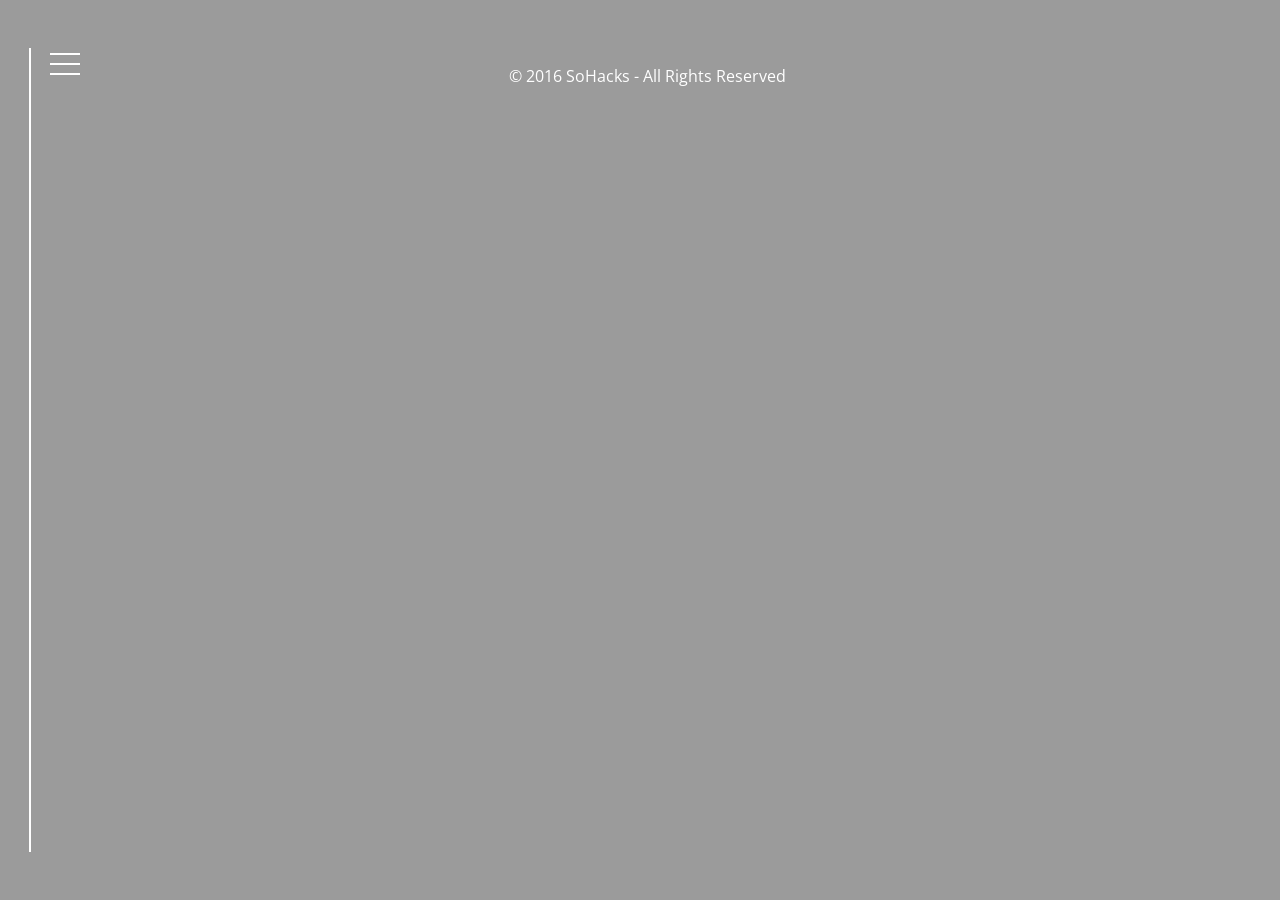
==== about.html @ 7b00b4b4 "Update to 3.2" ====
<!DOCTYPE html>
<!--
	SoHacks Landing Page 3.1
	Under construction: will return soon
	updated August 10, 2016
	by Julia Singer and Trevor Snodgrass
-->

<!--[if IE 7]>    <html class="no-js ie7 oldie" lang="en-US"> <![endif]-->
<!--[if IE 8]>    <html class="no-js ie8 oldie" lang="en-US"> <![endif]-->
<!--[if gt IE 8]><!--> <html class="no-js" lang="en-US">  <!--<![endif]-->
<head>

	<!-- META DATA -->
	<meta charset="utf-8">
	<meta http-equiv="X-UA-Compatible" content="IE=edge">
	<meta http-equiv="content-type" content="text/html;charset=UTF-8">
	<meta name="viewport" content="width=device-width, initial-scale=1, maximum-scale=1">


	<!-- Title -->
	<title>About SoHacks</title>

	<!-- CSS Global Compulsory -->
	<link rel="stylesheet" href="css/bootstrap.min.css">
	<link rel="stylesheet" href="css/style.css" >

	<!-- CSS Implementing Plugins -->
	<link rel="stylesheet" type="text/css" href="css/font-awesome.min.css" />
	<link rel="stylesheet" type="text/css" href="css/ionicons.min.css" />
	<link rel="stylesheet" type="text/css" href="css/animate.min.css" />
	<link rel="stylesheet" type="text/css" href="css/flexslider.css" />
	<link rel="stylesheet" type="text/css" href="css/owl.carousel.css" />
	<link rel="stylesheet" type="text/css" href="css/owl.theme.css" />
	<link rel="stylesheet" type="text/css" href="css/vegas.min.css" />
	<link rel="stylesheet" type="text/css" href="css/menu.css" />
	<link rel="stylesheet" type="text/css" href="css/sidebar.css" />

	<!-- Fonts -->	
	<link href='http://fonts.googleapis.com/css?family=Open+Sans:300italic,700italic,400,300,700&amp;subset=latin,latin-ext' rel='stylesheet' type='text/css'>
	<link href='http://fonts.googleapis.com/css?family=Raleway:400,300,700,900' rel='stylesheet' type='text/css'>


	<!-- JS -->
	<script type="text/javascript" src="js/modernizr.js"></script>
	<script type="text/javascript" src="js/snap.svg-min.js"></script>

	<!-- HTML5 shim and Respond.js IE8 support of HTML5 elements and media queries -->
<!--[if lt IE 9]>
<script src="http://html5shim.googlecode.com/svn/trunk/html5.js"></script>
<script src="http://webnextbd.net/demo/js/respond.min.js"></script>
<![endif]-->

<!--[if lt IE 11]>
<link rel="stylesheet" type="text/css" href="http://webnextbd.net/demo/css/ie.css">
<![endif]-->

</head>
<body class="image-background">

	<!-- Preloader -->
	<div id="preloader">
		<div id="loading-animation">&nbsp;</div>
	</div>
	<!-- /Preloader -->

	<!-- Overlay -->
	<div id="section-home" class="home-section-wrap center">
		<div class="section-overlay"></div>
	</div>
	<!-- /Overlay -->

	<!-- container -->
	<div class="containers">
		<!-- menu -->
		<nav id="menu" class="menu">
			<button class="menu__handle"><span>Menu</span></button>
			<div class="menu__inner">
				<ul>
					<li><a href="index.html"><i class="fa fa-fw fa-home"></i><span>Home</span></a></li>
					<li><a href="about.html"><i class="fa fa-fw fa-info"></i><span>About</span></a></li>
					<li><a href="team.html"><i class="fa fa-fw fa-users"></i><span>Team</span></a></li>
					<!-- <li><a href="gallery.html"><i class="fa fa-fw fa-camera"></i><span>Gallery</span></a></li> -->
					<!-- <li><a href="sponsors.html"><i class="fa fa-fw fa-gift"></i><span>Sponsors</span></a></li> -->
				</ul>
			</div>
			<div class="morph-shape" data-morph-open="M300-10c0,0,295,164,295,410c0,232-295,410-295,410" data-morph-close="M300-10C300-10,5,154,5,400c0,232,295,410,295,410">
				<svg width="100%" height="100%" viewBox="0 0 600 800" preserveAspectRatio="none">
					<path fill="none" d="M300-10c0,0,0,164,0,410c0,232,0,410,0,410"/>
				</svg>
			</div>
		</nav><!-- /menu -->


		<!-- main -->
		<div class="main">
			<!-- header -->
			<header class="header-site">
				<!--<div class="logo-site animated bounceInDown" data-animation-delay="700">
				<img class="img-responsive" src="images/logo.png" data-at2x="logo.png" alt="Logo" />
			</div>-->
		</header>
		<!-- /header -->

		<!-- section -->                 
		<section class="section fullscreen site-main">
			<div class="container-section">
				<div class="container-table">
					<div class="content-table">
						<!-- bt-carousel -->
						<div class="bt-carousel">

							<!-- about section -->
							<div class="item-slide show">
								<!-- container -->
								<div class="container">
									<div class="row">
										<div class="col-md-10 col-md-offset-1">

											<!-- header section -->
											<div class="header-section animated bounceInDown" data-animation-delay="700">
												<!-- title section -->
												<h2 class="title-section">About Us</h2><!-- /title section -->
												<div class="line-separate line-white line-center"><span></span></div>
											</div>
											<!-- /header section -->

											<!-- content slide -->
											<div class="content-slide aboutus">
												<div class="row">
													<div class="col-xs-12 col-md-6 animated bounceInLeft" data-animation-delay="700">
														<h3>What is SoHacks</h3>
														<p>SoHacks is a 24 hour coding marathon engineered to help you learn how to code. Make your app, website, or machine a reality with the help of experienced mentors, structured classes, and like-minded peers. You can read more <a href="http://news4sanantonio.com/news/tech/gallery-trinity-hackathon">here!</a></p>


														<!-- Progress bar -->
														<h3>Click here to see past submissions!</h3>
														<a href="http://sohacks3.devpost.com/submissions" class="btn btn-default btn-xl sr-button">Devpost</a>
														
													</div><!-- /col-xs-12 col-md-6 -->

													<!-- video section -->
													<div class="col-xs-12 col-md-6 video-section animated bounceInRight" data-animation-delay="700">
														<div class="big-video center">
															<h3>Closing Ceremonies</h3>
															<div class="video-content">
																<iframe width="560" height="315" src="https://www.youtube.com/embed/VJVRVFyTGPk" frameborder="0" allowfullscreen></iframe>
															</div>
														</div>
													</div><!-- /video section -->
												</div><!-- /row -->

											</div><!-- /content slide -->
										</div>
									</div><!-- /row -->
								</div><!-- /container -->
							</div>
							<!-- about section -->

							<!-- copyright -->
							<footer class="copy-right animated bounceInUp" data-animation-delay="700">
								<div class="copyright">
									© 2016 <a href="http://sohacks.com">SoHacks</a> - All Rights Reserved
								</div>
							</footer><!-- /copyright -->

						</div><!-- /bt-carousel -->
					</div>
				</div>
			</div>
		</section><!-- /section -->  
	</div><!-- /main -->
</div><!-- /container -->


<!-- JS -->
<script type="text/javascript" src="js/jquery-1.11.3.min.js"></script>
<script type="text/javascript" src="js/bootstrap.min.js"></script>
<script type="text/javascript" src="js/retina.min.js"></script>
<script type="text/javascript" src="js/jquery.backstretch.min.js"></script>
<script type="text/javascript" src="js/jquery.countdown.min.js"></script>
<script type="text/javascript" src="js/jquery.parallaxify.min.js"></script>
<script type="text/javascript" src="js/jquery.particleground.min.js"></script>
<script type="text/javascript" src="js/vegas.min.js"></script>
<script type="text/javascript" src="js/trianglify.min.js"></script>
<script type="text/javascript" src="js/jquery.mb.YTPlayer.js"></script>
<script type="text/javascript" src="js/jquery.nicescroll.min.js"></script>
<script type="text/javascript" src="js/jquery.flexslider-min.js"></script>
<script type="text/javascript" src="js/owl.carousel.min.js"></script>
<script type="text/javascript" src="js/jquery.appear.js"></script>
<script type="text/javascript" src="js/classie.js"></script>
<script type="text/javascript" src="js/sidebar.js"></script>
<script type="text/javascript" src="js/main.js"></script>

</body>
</html>
---- css/style.css ----
/*
	Metronic by TEMPLATE STOCK
	templatestock.co @templatestock
	Released for free under the Creative Commons Attribution 3.0 license (templated.co/license)
*/


/* ==================== CSS Structure ==================== 

	 * 1.0 RESET STYLES	
	 * 2.0 BOOTSTRAP FIX FOR WINPHONR 8 AND IE10 
	 * 3.0 BASIC STYLES
	 * 4.0 TYPOGRAOHY
	 * 5.0 PRELOADER
	 * 6.0 VIDEO BACKGROUND
	 * 7.0 PARALLAX BACKGROUND 
	 * 7.1 TRIANGLIFY BACKGROUND 
	 *
	 * 8.0 HEADER
	 * 9.0 HOME SECTION - SLIDER
	 * 9.1 - ABOUT SECTION - SLIDER
	 * 9.2 - SERVICES SECTION - SLIDER 
	 * 9.3 - CONTACT SECTION - SLIDER 
	 * 9.4 - TEAM SECTION - SLIDER
	 * 
	 * 10.0 CLOCK COUNTDOWN
	 * 11.0 FLEXSLIDERS + TEXTSLIDERS
	 * 12.0 FORMS
	 * 13.0 FOOTER
	 * 14.0 SOCIALS ICONS 
	 * 15.0 BUTTONS
	 * 16.0 OVERLAY STYLES
	 * 17.0 BACKGROUND COLOR STYLES
	 * 18.0 SHORTCODES STYLES
	 * 19.0 MS IE STYLES
	 * 20. 0MOBILE STYLES 
	 * 21.0 RESPONSIVE STYLES
  
========================================================== */



/* ==================== 1.0 RESET STYLES ==================== */

html, body, div, span, applet, object, iframe, h1, h2, h3, h4, h5, h6, p, blockquote, pre, a, abbr, acronym, address, big, cite, code, del, dfn, em, img, ins, kbd, q, s, samp, small, strike, strong, sub, sup, tt, var, b, u, i, center, dl, dt, dd, ol, ul, li, fieldset, form, label, legend, table, caption, tbody, tfoot, thead, tr, th, td, article, aside, canvas, details, embed, figure, figcaption, footer, header, hgroup, menu, nav, output, ruby, section, summary, time, mark, audio, video {
	margin: 0;
	padding: 0;
	border: 0;
	font-size: 100%;
	font: inherit;
	vertical-align: baseline;
}

/* ==================== 2.0 BOOTSTRAP FIX FOR WINPHONR 8 AND IE10  ==================== */

@-webkit-viewport   { width: device-width; }
@-moz-viewport      { width: device-width; }
@-ms-viewport       { width: device-width; }
@-o-viewport        { width: device-width; }
@viewport           { width: device-width; }

/* ==================== 3.0 BASIC STYLES ==================== */


body {
	color: #fff;
	background: #ffffff;
	line-height: 1;
	font-size: 16px;
	font-family: 'Open Sans', sans-serif;
	font-style: normal;
	font-weight: normal;
	line-height: 28px;
	-webkit-font-smoothing: antialiased;
	-webkit-text-size-adjust: 100%;
	overflow-x: hidden;
	white-space: normal;
	position: relative;
}

article, aside, details, figcaption, figure, footer, header, hgroup, menu, nav, section {
	display: block;
}

input,
select,
textarea { 
	font-size: 16px;
	font-weight: 300;
	font-style: normal;
	font-family: 'Raleway', sans-serif;
}

/* ==================== 4.0 TYPOGRAOHY ==================== */


h1, h2, h3, h4, h5, h6 {
	font-weight: 400;
	margin-bottom: 10px;
	line-height: 1.2em;
}

h1 {
	font-family: 'Raleway', sans-serif;
	font-size: 62px;
	position: relative;
	margin-bottom: 0px;
}

h2 {
	font-family: 'Raleway', sans-serif;
	font-size: 48px;
	position: relative;
}

h3 {
	font-family: 'Raleway', sans-serif;
	font-size: 30px;
}

h4 {
	font-family: 'Raleway', sans-serif;
	font-size: 25px;
}

h5 {
	font-family: 'Raleway', sans-serif;
	font-size: 20px;
}

h6 {
	font-family: 'Raleway', sans-serif;
	font-size: 18px;
}

p {
	margin-bottom: 20px;
}

p.lead {
	font-family: 'Raleway', sans-serif;
	font-size: 21px;
	padding: 0;
	font-weight: 400;
}

, a > * {
	cursor: pointer;
	text-decoration: none;
	-webkit-transition: all .3s ease-in-out;
	-moz-transition: all .3s ease-in-out;
	-ms-transition: all .3s ease-in-out;
	-o-transition: all .3s ease-in-out;
	transition: all .3s ease-in-out;
}

a:hover, a > *:hover, a:focus {
	text-decoration: none;
	outline: 0;
}
ul {
	list-style:none;
}
em {
	font-style: italic;
}

strong {
	font-weight: 700;
}

.center {
	margin-left: auto;
	margin-right: auto;
	display: block;
}

.color-white {
	color: #fff;
}

/* ==================== 5.0 PRELOADER ==================== */


#preloader {
    position: fixed;
    top: 0;
    left: 0;
    right: 0;
    bottom: 0;
    background-color: #ffffff;
    z-index: 10001;
}

#loading-animation {
    width: 120px;
    height: 128px;
    position: absolute;
    left: 50%;
    top: 50%;
    background-image:url(../images/loading-animation.GIF); 
    background-repeat: no-repeat;
    background-position: center;
    margin: -60px 0 0 -64px;
}

/* ==================== 6.0 VIDEO BACKGROUND ==================== */

.youtube-background {
	background-color: #000;
}

#video_background {
	position: fixed;
	bottom: 0;
	right: 0;
	min-width: 100%;
	min-height: 100%;
	width: auto;
	height: auto;
	z-index: -1000;
	overflow: hidden;
	-webkit-backface-visibility: hidden;
	-webkit-transform: translateZ(0);
}

/* ==================== 7.0 PARALLAX BACKGROUND ==================== */

.parallax-wallpaper {
	left: -25%;
	top: -25%;
	overflow: hidden;
	margin: 0;
	padding: 0;
	z-index: -999999;
	position: fixed;
	width: 150%;
	height: 150%;
	background-image:url(../images/bg/parallax-bg.jpg);
	-webkit-background-size: cover;
	background-size: cover;
}

/* ==================== 7.1 TRIANGLIFY BACKGROUND ==================== */

#gradient {
	left: -25%;
	top: -25%;
	overflow: hidden;
	margin: 0;
	padding: 0;
	z-index: -999999;
	position: fixed;
	width: 150%;
	height: 150%;
	-webkit-background-size: cover;
	background-size: cover;
}

/* ==================== 8.0 HEADER ==================== */

.logo-site {
	margin: auto;
	width: 100%;
	vertical-align: middle;
	position: relative;
	overflow: hidden;
}

.logo-site img {
	display: block;
	margin: 0 auto;
}

.title-section {
	text-align: center;
	letter-spacing: 0;
	margin-top:20px;
	margin-bottom: 20px;
	-webkit-backface-visibility: hidden;
	   -moz-backface-visibility: hidden;
        -ms-backface-visibility: hidden;
    color: #fff;
    font-weight: 300;
	position: relative;
}

.header-section {
	padding-bottom: 0px;
}

/* ==================== 9.0 HOME SECTION - SLIDER ==================== */
.main-site {
	position: relative;
	height: auto;
	width: auto;
	overflow: hidden;
	display: block;
	padding: 150px 80px;
	margin: 0;
	z-index: 10;
}

.main-site .container-section {
	z-index: 10;
	position: relative;
	display: table;
	width: 100%;
	height: 100%;
	height: 100px;
}

.main-site .container-table {
	display: table-cell;
	vertical-align: middle;
}

.main-site .container {
	width: auto;
}

.main-site h1 {
	margin-top: 30px;
}

.main-site h1,
.main-site h2,
.main-site h3,
.main-site h4,
.main-site h5,
.main-site h6 {
	font-weight: 400;
	margin-bottom: 30px;
}

.main-site h1 {
	font-size: 52px;
}

.main-site h2 {
	font-size: 42px;
}

.main-site h3 {
	font-size: 30px;
}

.content-slide {
	color: #fff;
}
.item-slide {
	margin-top:20px;
	margin-bottom:50px;
	display: none;
}

.item-slide.active {
	display: block;
}

/* ==================== 9.1 ABOUT SECTION - SLIDER ==================== */

.aboutus{
  padding-top: 20px;
  padding-bottom: 20px;
}

.aboutus p{
 text-align:left;
 letter-spacing: 0.5px;
 line-height: 25px;
 padding-top: 35px;
}
.pregress-bar{
  width: 100%;
  float: left;
  margin-top: 25px;
}
.category-name {
  float: left;
  color: #fff;
  font-size: 15px;
  text-transform: uppercase;
  letter-spacing: 2px;
  font-family: 'Open Sans', sans-serif;
  font-weight: 400;
}

.progress-status {
  float: right;
  color: #fff;
  font-size: 1em;
}
.skill-bar {
  display: block;
  width: 100%;
  height: 5px;
  background: #fff;
  clear: both;
  margin: 20px 0;
}

.skill-level {
  display: table;
  height: 5px;
}
.planning, .programming, .developing, .supporting, .marketing {
  background: #666;
}
.about-heading h1{
  color: #e1e1e1 !important
}
.planning {
  width: 90%;
  -webkit-animation: planning 3s linear;
  animation: planning 3s linear;
}
.programming {
  width: 80%;
  -webkit-animation: programming 3s linear;
  animation: programming 3s linear;
}

.developing {
  width: 70%;
  -webkit-animation: developing 3s linear;
  animation: developing 3s linear;
}
.supporting {
  width: 85%;
  -webkit-animation: supporting 3s linear;
  animation: supporting 3s linear;
}
.marketing {
  width: 70%;
  -webkit-animation: marketing 3s linear;
  animation: marketing 3s linear;
}

@-webkit-keyframes planning {
  from { width: 0%; }
  to { width: 90%; }
}

@keyframes planning {
  from { width: 0%; }
  to { width: 90%; }
}

@-webkit-keyframes programming {
  from { width: 0%; }
  to { width: 80%; }
}

@keyframes programming {
  from { width: 0%; }
  to { width: 80%; }
}


@-webkit-keyframes developing {
  from { width: 0%; }
  to { width: 70%; }
}

@keyframes developing {
  from { width: 0%; }
  to { width: 70%; }
}

@-webkit-keyframes supporting {
  from { width: 0%; }
  to { width: 85%; }
}

@keyframes supporting {
  from { width: 0%; }
  to { width: 85%; }
}

@-webkit-keyframes marketing {
  from { width: 0%; }
  to { width: 70%; }
}

@keyframes marketing {
  from { width: 0%; }
  to { width: 70%; }
}

.video-section {
	position:relative;
}
.big-video {
	 padding:50px;
}

.video-content iframe {
border: 0 !important;
}
iframe {
	 width:450px;
	 height:400px;
	  -webkitallowfullscreen : width:450px; height:400px;
	  -mozallowfullscreen : width:450px; height:400px;
	  -allowfullscreen : width:450px; height:400px;
}

/* ==================== 9.2 SERVICES SECTION - SLIDER ==================== */

.item-service {
	text-align: left;
	margin-bottom: 30px;
}

.service-icon {
    font-size: 40px;
    color: #fff;
	float: left;
	width: 60px;
	text-align: center;
}

.service-icon:hover,
.service-icon:focus {
	color:#000;
	background:#fff;
	transition:all 1s;
	transform:rotate(360deg);
	-webkit-border-radius: 5px;
	-moz-border-radius: 5px;
	border-radius: 5px;
	border: 2px solid #000;
	
}
.service-text {
	margin-left: 70px;
}

.item-service h3 {
	font-size: 21px;
	margin-bottom: 10px;
}
.item-service h3:hover,
.item-service h3:focus {
	color:#999;
}


/* ==================== 9.3 CONTACT SECTION - SLIDER ==================== */


.maps-section {
	position:relative;
}
.big-maps {
	 padding:50px;
}
.big-maps ul {
	padding-left:50px;
	padding-bottom:20px;
}
.big-maps li {
	text-align:left;

}
.big-maps li span {
	color:#CCC;
}
.maps-content {
border: 0 !important;
}

.video-section {
	position:relative;
}

#map1 {
	 width: 450px;
	 height: 400px;
	  -webkit: width:450px; height:400px;
	  -moz: width:450px; height:400px;
}

/* ==================== 9.4 TEAM SECTION - SLIDER ==================== */

.panel {
	background: rgba(84, 82, 82, 0.56);
	text-align:center; 
	border:2px solid #fff;
}

.panel img {
	 margin: 20px auto;
}

.panel img:hover, img:focus {
	color:rgba(255, 255, 255, 0.43);	
}

.panel a i {
	margin-left:5px;
	margin-bottom:10px;
	font-size:20px;
}

/* ==================== 10.0 CLOCK COUNTDOWN ==================== */


#clock-countdown {
	color: #fff;
	overflow: hidden;
}

.counter-container {
	display: table;
	margin: 0 auto;
}

#clock-countdown .counter-box {
	display: block;
	width: 160px;
	text-align: center;
	overflow: hidden;
	padding: 10px 25px;
	float: left;
	margin: 25px 0;
	position: relative;
}

#clock-countdown .number {
	font-size: 80px;
	text-align: center;
	font-family: 'Monteserrat', sans-serif;
	font-weight: 700;
	line-height: 1;
	margin-bottom: 10px;
}

#clock-countdown span {
	display: block;
	font-size: 21px;
	text-align: center;
	font-family: 'Open Sans', sans-serif;
	font-weight: 400;
	padding-top: 10px;
	position: relative;
	overflow: hidden;
}

#clock-countdown span:before {
	position: absolute;
	content: '';
	display: block;
	width: 30px;
	height: 1px;
	background: #fff;
	margin-left: auto;
	margin-right: auto;
	left: 0;
	right: 0;
	top: 0px;
}
/* ==================== 11.0 FLEXSLIDERS + TEXTSLIDERS ==================== */

.flexslider.textslider {
	margin-top:20px;
	margin-bottom: 20px;
	background: transparent;
	border: 0px solid #fff;
	position: relative;
	-webkit-border-radius: 0px;
	-moz-border-radius: 0px;
	-o-border-radius: 0px;
	border-radius: 0px;
	-webkit-box-shadow: 0 0px 0px rgba(0,0,0,.2);
	-moz-box-shadow: 0 0px 0px rgba(0,0,0,.2);
	-o-box-shadow: 0 0px 0px rgba(0,0,0,.2);
	box-shadow: 0 0px 0px rgba(0,0,0,.2);
	zoom: 1;
}

.textslider h1,
.textslider h2,
.textslider h3 {
	text-transform: uppercase;
}

.textslider h1 {
	font-size: 82px;
}

.textslider h2 {
	font-size: 58px;
}

.textslider h3 {
	font-size: 40px;
}

/* ==================== 12.0 FORMS ==================== */

input, textarea, select {
	background: rgba(255, 255, 255, 0.9);
	outline: none;
	-webkit-appearance: none;
	color: #333;
	padding: 11px 25px;
	margin: 0px;
	font-style: italic;
	font-weight: 400;
	line-height: 1.42857143;
	-webkit-box-shadow: none;
	-moz-box-shadow: none;
	box-shadow: none;
	height: auto;
	margin-bottom: 20px;
	-webkit-box-sizing: border-box;
       -moz-box-sizing: border-box;
            box-sizing: border-box;
	-webkit-transition: background-color .3s ease, border .3s ease, color .3s ease;
	   -moz-transition: background-color .3s ease, border .3s ease, color .3s ease;
	    -ms-transition: background-color .3s ease, border .3s ease, color .3s ease;
	     -o-transition: background-color .3s ease, border .3s ease, color .3s ease;
	        transition: background-color .3s ease, border .3s ease, color .3s ease;
	-webkit-border-radius: 5px;
	-moz-border-radius: 5px;
	border-radius: 5px;
	border: 2px solid #fff;
}

textarea {
	width: 100%;
	padding: 10px 20px;
	resize: both;
	margin-top: 0px;
	font-style: italic;
	height: 150px;
}
	
input:hover, textarea:hover, select:hover {
	color: #333;
}
	
input:focus, textarea:focus, select:focus {
	color: #333;
}

input[type="submit"], button {
	width: auto;
	font-style: normal;
	background: #fff;
	color: #333;
	cursor: pointer;
	border: 1px solid #fff;
	padding: 12px 20px;
}

input[type="submit"]:hover, button:hover {
	color: #333;
}

select, option {
	cursor: pointer;
}

input::-webkit-input-placeholder, textarea::-webkit-input-placeholder { color: #333; }

input:-moz-placeholder, textarea:-moz-placeholder { color: #333; }

input.placeholder, textarea.placeholder { color: #333; }

input[placeholder] { text-overflow: ellipsis; }

::-moz-placeholder { text-overflow: ellipsis; } /* firefox 19+ */

input:-moz-placeholder { text-overflow: ellipsis; }

.form {
	position: relative;
	overflow: hidden;
}

.container-form {
	padding-top: 40px;
	position: relative;
	overflow: hidden;
	padding-bottom: 30px;
}

.note-form {
	color: #333;
	font-style: italic;
	margin: 24px 0;
}

.message-success {
	padding-top: 10px;
	color: #fff;	
	font-size: 14px;
	font-weight: 300;
	display: none;
}

.message-error {
	padding-top: 10px;
	color: #fff;	
	font-size: 14px;
	font-weight: 300;
	display: none;
}

.message-success,
.message-error
 {
	max-width: 500px;
	margin: 0 auto;
}

.contact-form input[type="text"], .contact-form input[type="email"] {
	width: 100%;
}

.contact-form input, .contact-form textarea, .contact-form select {
	background: transparent;
	outline: none;
	-webkit-appearance: none;
	color: #fff;
	border: 2px solid #fff;
	padding: 9px 20px;
	margin: 0px;
	font-style: italic;
	-webkit-box-shadow: none;
	-moz-box-shadow: none;
	box-shadow: none;
	height: auto;
	margin-bottom: 20px;
	-webkit-box-sizing: border-box;
	-moz-box-sizing: border-box;
	box-sizing: border-box;
	-webkit-transition: background-color .3s ease, border .3s ease, color .3s ease;
	-moz-transition: background-color .3s ease, border .3s ease, color .3s ease;
	-ms-transition: background-color .3s ease, border .3s ease, color .3s ease;
	-o-transition: background-color .3s ease, border .3s ease, color .3s ease;
	transition: background-color .3s ease, border .3s ease, color .3s ease;
	position: relative; 
	-webkit-border-radius: 5px;
	-moz-border-radius: 5px;
	border-radius: 5px;
}

.contact-form textarea {
	margin-bottom: 18px;
}

.contact-form .input-error {
	border-color: #ed5555;
}

.contact-form .response-message {
	margin: 20px 0 30px 0;
	font-size: 18px;
	font-weight: 300;
	color: #fff;
}

/* WebKit browsers */
.contact-form input::-webkit-input-placeholder,
.contact-form textarea::-webkit-input-placeholder { 
    color: #fff;
}
.contact-form :-moz-placeholder { /* Mozilla Firefox 4 to 18 */
    color: #fff;
    opacity:  1;
}
.contact-form ::-moz-placeholder { /* Mozilla Firefox 19+ */
    color: #fff; 
    opacity:  1;
}
.contact-form :-ms-input-placeholder { /* Internet Explorer 10+ */
   color: #fff;
}


.subscription-form {
	display: table;
	margin: 0 auto;
}

.subscription-form input {
	float: left;
	display: inline-block;
	border: none;
}

.subscription-form input[type="email"] {
	min-width: 270px;
}

.subscription-form button {
	margin: 0 5px;
	float: left;
}
.top-margin {
	margin-top: 0 !important;
}
.bottom-margin {
	margin-bottom: 0 !important;
}

/* ==================== 13.0 FOOTER ==================== */

.copy-right {
	background: transparent;
	bottom: 0;
	right: 0;
	left: 0;
	margin: 0 auto;
	z-index: 10000;
	width: 100%;
	-webkit-backface-visibility: hidden;
	-webkit-transform: translateZ(0);
	-webkit-transition: position .5s ease;
	-moz-transition: position .5s ease;
	-ms-transition: position .5s ease;
	-o-transition: position .5s ease;
	transition: position .5s ease;
}

.copyright {
	line-height: 80px;
	padding-left: 15px;
}

/* ==================== 14.0 SOCIALS ICONS ==================== */
.socials-icons {
	position: relative;
	display: block;
	margin: 0;
	width: auto;
	height: auto;
	top: auto;
	bottom: auto;
	right: auto;
	z-index: 10;
}

.socials-icons ul  {
	margin: 0 auto;
	text-align: center;
	display: table;
	vertical-align: middle;
	overflow: hidden;
}
	
.socials-icons li {
	margin: 0;
	display: block;
	float: left;
}

.socials-icons li a {
	display: block;
	width: 80px;
	height: 80px;
	line-height: 80px;
}

.socials-icons li a i {
	color: #fff;
	line-height: 70px;
	font-size: 21px;
}

.socials-icons li a:hover i {
	color: #999;
}

/* ==================== 15.0 BUTTONS ==================== */

.btn:focus,
.btn:active:focus,
.btn.active:focus,
.default-button:focus,
.sm-button:focus,
.border-button:focus,
.border-sm-button:focus  {
	outline: none;
	outline-offset: 0px;
	text-decoration: none;
}

.default-button {
	display: inline-block !important;
	background: #fff;
	-webkit-border-radius: 27px;
	-moz-border-radius: 27px;
	border-radius: 27px;
	padding: 9px 50px;
	color: #333;
	line-height: 22px;
	font-size: 16px;
	outline: none;
	outline-offset: 0px;
	font-weight: 400;
	margin-top: 5px;
	margin-bottom: 5px;
	-webkit-transition: all .3s ease-in-out;
	-moz-transition: all .3s ease-in-out;
	-ms-transition: all .3s ease-in-out;
	-o-transition: all .3s ease-in-out;
	transition: all .3s ease-in-out;
}

.default-button:hover,
.default-button:focus {
	color: #333;
	opacity: 0.8;
}

.default-button i,
.default-button:hover i,
.default-button:focus i {
	color: #333;
}

.border-button {
	display: inline-block !important;
	background: transparent;
	-webkit-border-radius: 5px;
	-moz-border-radius: 5px;
	border-radius: 5px;
	padding: 9px 50px;
	color: #fff;
	line-height: 22px;
	font-size: 16px;
	outline: none;
	outline-offset: 0px;
	font-weight: 400;
	margin-top: 5px;
	margin-bottom: 5px;
	border: 2px solid #fff;
	-webkit-transition: all .3s ease-in-out;
	-moz-transition: all .3s ease-in-out;
	-ms-transition: all .3s ease-in-out;
	-o-transition: all .3s ease-in-out;
	transition: all .3s ease-in-out;
}

.border-button:hover,
.border-button:focus {
	background: #fff;
	color: #333;
	opacity: 0.8;
}

.border-button i,
.border-button:hover i,
.border-button:focus i {
	color: #333;
}

/* Transparent */
.bt-transparent {
	background: transparent;
	color: #fff;
}

.bt-transparent:hover,
.bt-transparent:focus {
	color: #fff;
	opacity: 0.8;
}

.bt-transparent i,
.bt-transparent:hover i,
.bt-transparent:focus i {
	color: #fff;
}

/* ==================== 16.0 OVERLAY STYLES ==================== */



.section-overlay {
	position: fixed;
	width: 100%;
	height: 100%;
	top: 0;
	bottom: 0;
	left: 0;
	right: 0;
	-webkit-transition: all .3s ease-in-out;
	-moz-transition: all .3s ease-in-out;
	-ms-transition: all .3s ease-in-out;
	-o-transition: all .3s ease-in-out;
	transition: all .3s ease-in-out;
}


.section-overlay {
	background: rgba(0, 0, 0, .4) !important;
}


/* ==================== 17.0 BACKGROUND COLOR STYLES ==================== */

.white-background {
	background: #fff;
}
.dark-background {
	background: #333;
}
.grey-background {
	background: #666;
}
.blue-background {
	background: #0b4ac8;
}
.blue-dark-background {
	background: #052a75;
}
.brown-background {
	background: #9C8061;
}
.red-background {
	background: #FC331C;
}
.orange-background {
	background: #EA8825;
}
.green-background {
	background: #00AB66;
}
.violet-background {
	background: #8C489F;
}
.yellow-background {
	background: #E5C41A;
}

/* ==================== 18.0 SHORTCODES STYLES ==================== */


.line-separate {
	display: block;
	margin-bottom: 30px;
	width: 120px;
	height: 18px;
	position: relative;
}

.line-separate span {
	display: block;
	position: relative;
	width: 18px;
	height: 18px;
	margin: 0 auto;
	border-radius: 50%;
}

.line-separate:before {
	content: '';
	display: block;
	position: relative;
	top: 8px;
	width: 50px;
	height: 2px;
	margin: 0 !important;
	float: left;
}

.line-separate:after {
	content: '';
	display: block;
	position: relative;
	top: -10px;
	width: 50px;
	height: 2px;
	margin: 0 !important;
	float: right;
}

.line-white:before,
.line-white:after {
	background: #fff;
}

.line-white span {
	box-shadow: inset 0px 0px 0px 2px #fff;
}

.line-center,
.line-center:before,
.line-center:after {
	margin-left: auto;
	margin-right: auto;
}

.line-center span:before,
.line-center span:after {
	width: 90px;
}

/* ==================== 19.0 MS IE STYLES ==================== */

.ie-10 .logo-site,
.ie-11 .logo-site {
	padding-top: 10px;
	display: block;
}

@media(min-width:769px){
	.ie-10 .header-site,
	.ie-11 .header-site {
		display: block !important;
	}

	.ie-10 .default-button,
	.ie-11 .default-button,
	.ie-10 .border-button,
	.ie-11 .border-button, {
		display: inline-block !important;
	}
}

/* ==================== 20.0 MOBILE STYLES ==================== */


body.mobile {
	-webkit-text-size-adjust:none;
}

body.mobile .animated {
	display: block;
	visibility: visible;
}

.windowsphone .logo-site,
.windowsphone .logo-site img {
	display: block !important;
	visibility: visible !important;
	margin: 0 auto !important;
}

/* ==================== 21.0 RESPONSIVE STYLES ==================== */


@media(min-width:1300px){
	.main-site .container {
		width: 1170px;
	}
}

@media(max-width:991px){

	.main-site .page-container {
		display: block;
		vertical-align: middle;
	}

	.main-site.fullscreen {
		display: block;
		height: auto;
		padding: 200px 80px;
	}
	
	h1 {
		font-size: 50px;
	}

	h2 {
		font-size: 44px;
	}

	h3 {
		font-size: 22px;
	}
	.big-video {
		 padding:30px;
	}
	.big-maps {
		 padding:100px;
	}
	.big-maps ul {
		 padding-left:120px;
	}
	#clock-countdown .counter-box {
		width: 170px;
		padding: 15px 15px;
	}
	.socials-icons {
		position: relative;
		display: block;
		margin: 0;
		width: auto;
		height: auto;
		top: auto;
		bottom: auto;
		right: auto;
		z-index: 10;
	}

	.socials-icons ul  {
		margin: 0 auto;
		text-align: center;
		display: table;
		vertical-align: middle;
		overflow: hidden;
	}
		
	.socials-icons li {
		margin: 0;
		display: block;
		float: left;
	}

	.socials-icons li a {
		display: block;
		width: 80px;
		height: 80px;
		line-height: 80px;
		border-right: 0px solid transparent;
		border-bottom: 1px solid transparent;
	}

	.socials-icons li a i {
		color: #fff;
		line-height: 80px;
		font-size: 21px;
	}
	.text-primary{
		margin-left:300px;
	}

}

@media(max-width:768px){
	
	
	.section {
		text-align: center !important;
	}
	
	.header-section,
	.tour-header {
		padding-bottom: 40px;
	}
	
	.fullscreen .section-container {
		display: block;
	}
	
	.main-site .section-container {
		display: block;
		height: auto;
	}

	.main-site .container-table {
		display: block;
	}
		
	.subscription-form input,
	.subscription-form button {
		float: none;
	}
	
	.subscription-form button {
		margin-top: 20px;
	}
	
	.line-separate,
	.line-separate span:before,
	.line-separate span:after {
		margin: 0 auto;
	}
	
	.line-separate span:before,
	.line-separate span:after {
		width: 90px !important;
	}
	
	.counter-container {
		max-width: 100%;
		width: auto;
		margin: 0 auto;
		border-left: 0;
		border-right: 0;
		padding: 0px;
	}
	
	#clock-countdown .counter-box {
		width: 100%;
		float: none;
		border: none;
	}
		
	.socials-icons {
		position: relative;
		display: block;
		margin: 0;
		width: auto;
		height: auto;
		top: auto;
		bottom: auto;
		right: auto;
		z-index: 10;
	}

	.socials-icons ul  {
		margin: 0 auto;
		text-align: center;
		display: table;
		vertical-align: middle;
		overflow: hidden;
	}
		
	.socials-icons li {
		margin: 0;
		display: block;
		float: left;
	}

	.socials-icons li a {
		display: block;
		width: 80px;
		height: 80px;
		line-height: 80px;
		border-right: 0px solid transparent;
		border-bottom: 1px solid transparent;
	}

	.socials-icons li a i {
		color: #fff;
		line-height: 80px;
		font-size: 21px;
	}
	
	.textslider h1 {
		font-size: 62px;
	}

	.textslider h2 {
		font-size: 48px;
	}

	.textslider h3 {
		font-size: 30px;
	}
	
	.item-service {
		text-align: center;
	}
	
	.service-icon {
		float: none;
		width: 100%;
		text-align: center;
	}
	
	.service-text {
		margin-left: 0;
	}
	.big-maps ul {
		 padding-left:100px;
	}
	.big-video {
		 padding:20px;
	}
	.big-maps {
		 padding:100px;
	}
	iframe {
		 width:350px;
		 height:300px;
	}
	#map1 {
		 width:350px;
		 height:300px;
	}
	.text-primary{
		margin-left:250px;
	}

}

@media (max-width:640px){
	
	.subscription-form input[type="email"] {
		min-width: 200px;
	}
	
	.subscription-form button {
		min-width: 150px;
	}
	
	.copyright {
		line-height: 50px;
	}
	.big-maps ul {
		 padding-left:20px;
	}
	iframe {
		 width:250px;
		 height:200px;
	}
	#map1 {
		 width:250px;
		 height:200px;
	}
	.big-video {
		 padding:10px;
	}
	.big-maps {
		 padding:50px;
	}
	.main-site.fullscreen {
		padding-left: 15px;
		padding-right: 15px;
	}
	
	.socials-icons ul  {
		margin: 0 auto;
		text-align: center;
		display: table;
		vertical-align: middle;
		overflow: hidden;
	}
		
	.socials-icons li {
		margin: 0px 10px;
		display: inline-block;
		float: none;
	}
	.text-primary{
		margin-left:20px;
	}

}
---- css/vegas.min.css ----
.vegas-overlay,.vegas-slide,.vegas-slide-inner,.vegas-timer,.vegas-wrapper{position:absolute;top:0;left:0;bottom:0;right:0;overflow:hidden;border:none;padding:0;margin:0}.vegas-overlay{opacity:.5;background:url(overlays/02.png) center center}.vegas-timer{top:auto;bottom:0;height:2px}.vegas-timer-progress{width:0;height:100%;background:#fff;-webkit-transition:width ease-out;transition:width ease-out}.vegas-timer-running .vegas-timer-progress{width:100%}.vegas-slide,.vegas-slide-inner{margin:0;padding:0;background:center center no-repeat;-webkit-transform:translateZ(0);transform:translateZ(0)}body .vegas-container{overflow:hidden!important;position:relative}.vegas-video{min-width:100%;min-height:100%;width:auto;height:auto}body.vegas-container{overflow:auto;position:static;z-index:-2}body.vegas-container>.vegas-overlay,body.vegas-container>.vegas-slide,body.vegas-container>.vegas-timer{position:fixed;z-index:-1}:root body.vegas-container>.vegas-overlay,:root body.vegas-container>.vegas-slide,_::full-page-media,_:future{bottom:-76px}.vegas-transition-fade,.vegas-transition-fade2{opacity:0}.vegas-transition-fade-in,.vegas-transition-fade2-in{opacity:1}.vegas-transition-fade2-out{opacity:0}.vegas-transition-blur,.vegas-transition-blur2{opacity:0;-webkit-filter:blur(32px);filter:blur(32px)}.vegas-transition-blur-in,.vegas-transition-blur2-in{opacity:1;-webkit-filter:blur(0px);filter:blur(0px)}.vegas-transition-blur2-out{opacity:0}.vegas-transition-flash,.vegas-transition-flash2{opacity:0;-webkit-filter:brightness(25);filter:brightness(25)}.vegas-transition-flash-in,.vegas-transition-flash2-in{opacity:1;-webkit-filter:brightness(1);filter:brightness(1)}.vegas-transition-flash2-out{opacity:0;-webkit-filter:brightness(25);filter:brightness(25)}.vegas-transition-negative,.vegas-transition-negative2{opacity:0;-webkit-filter:invert(100%);filter:invert(100%)}.vegas-transition-negative-in,.vegas-transition-negative2-in{opacity:1;-webkit-filter:invert(0);filter:invert(0)}.vegas-transition-negative2-out{opacity:0;-webkit-filter:invert(100%);filter:invert(100%)}.vegas-transition-burn,.vegas-transition-burn2{opacity:0;-webkit-filter:contrast(1000%) saturate(1000%);filter:contrast(1000%) saturate(1000%)}.vegas-transition-burn-in,.vegas-transition-burn2-in{opacity:1;-webkit-filter:contrast(100%) saturate(100%);filter:contrast(100%) saturate(100%)}.vegas-transition-burn2-out{opacity:0;-webkit-filter:contrast(1000%) saturate(1000%);filter:contrast(1000%) saturate(1000%)}.vegas-transition-slideLeft,.vegas-transition-slideLeft2{-webkit-transform:translateX(100%);-ms-transform:translateX(100%);transform:translateX(100%)}.vegas-transition-slideLeft-in,.vegas-transition-slideLeft2-in{-webkit-transform:translateX(0%);-ms-transform:translateX(0%);transform:translateX(0%)}.vegas-transition-slideLeft2-out,.vegas-transition-slideRight,.vegas-transition-slideRight2{-webkit-transform:translateX(-100%);-ms-transform:translateX(-100%);transform:translateX(-100%)}.vegas-transition-slideRight-in,.vegas-transition-slideRight2-in{-webkit-transform:translateX(0%);-ms-transform:translateX(0%);transform:translateX(0%)}.vegas-transition-slideRight2-out{-webkit-transform:translateX(100%);-ms-transform:translateX(100%);transform:translateX(100%)}.vegas-transition-slideUp,.vegas-transition-slideUp2{-webkit-transform:translateY(100%);-ms-transform:translateY(100%);transform:translateY(100%)}.vegas-transition-slideUp-in,.vegas-transition-slideUp2-in{-webkit-transform:translateY(0%);-ms-transform:translateY(0%);transform:translateY(0%)}.vegas-transition-slideDown,.vegas-transition-slideDown2,.vegas-transition-slideUp2-out{-webkit-transform:translateY(-100%);-ms-transform:translateY(-100%);transform:translateY(-100%)}.vegas-transition-slideDown-in,.vegas-transition-slideDown2-in{-webkit-transform:translateY(0%);-ms-transform:translateY(0%);transform:translateY(0%)}.vegas-transition-slideDown2-out{-webkit-transform:translateY(100%);-ms-transform:translateY(100%);transform:translateY(100%)}.vegas-transition-zoomIn,.vegas-transition-zoomIn2{-webkit-transform:scale(0);-ms-transform:scale(0);transform:scale(0);opacity:0}.vegas-transition-zoomIn-in,.vegas-transition-zoomIn2-in{-webkit-transform:scale(1);-ms-transform:scale(1);transform:scale(1);opacity:1}.vegas-transition-zoomIn2-out,.vegas-transition-zoomOut,.vegas-transition-zoomOut2{-webkit-transform:scale(2);-ms-transform:scale(2);transform:scale(2);opacity:0}.vegas-transition-zoomOut-in,.vegas-transition-zoomOut2-in{-webkit-transform:scale(1);-ms-transform:scale(1);transform:scale(1);opacity:1}.vegas-transition-zoomOut2-out{-webkit-transform:scale(0);-ms-transform:scale(0);transform:scale(0);opacity:0}.vegas-transition-swirlLeft,.vegas-transition-swirlLeft2{-webkit-transform:scale(2) rotate(35deg);-ms-transform:scale(2) rotate(35deg);transform:scale(2) rotate(35deg);opacity:0}.vegas-transition-swirlLeft-in,.vegas-transition-swirlLeft2-in{-webkit-transform:scale(1) rotate(0deg);-ms-transform:scale(1) rotate(0deg);transform:scale(1) rotate(0deg);opacity:1}.vegas-transition-swirlLeft2-out,.vegas-transition-swirlRight,.vegas-transition-swirlRight2{-webkit-transform:scale(2) rotate(-35deg);-ms-transform:scale(2) rotate(-35deg);transform:scale(2) rotate(-35deg);opacity:0}.vegas-transition-swirlRight-in,.vegas-transition-swirlRight2-in{-webkit-transform:scale(1) rotate(0deg);-ms-transform:scale(1) rotate(0deg);transform:scale(1) rotate(0deg);opacity:1}.vegas-transition-swirlRight2-out{-webkit-transform:scale(2) rotate(35deg);-ms-transform:scale(2) rotate(35deg);transform:scale(2) rotate(35deg);opacity:0}.vegas-animation-kenburns{-webkit-animation:kenburns ease-out;animation:kenburns ease-out}@-webkit-keyframes kenburns{0%{-webkit-transform:scale(1.5);transform:scale(1.5)}100%{-webkit-transform:scale(1);transform:scale(1)}}@keyframes kenburns{0%{-webkit-transform:scale(1.5);transform:scale(1.5)}100%{-webkit-transform:scale(1);transform:scale(1)}}.vegas-animation-kenburnsUp{-webkit-animation:kenburnsUp ease-out;animation:kenburnsUp ease-out}@-webkit-keyframes kenburnsUp{0%{-webkit-transform:scale(1.5) translate(0,10%);transform:scale(1.5) translate(0,10%)}100%{-webkit-transform:scale(1) translate(0,0);transform:scale(1) translate(0,0)}}@keyframes kenburnsUp{0%{-webkit-transform:scale(1.5) translate(0,10%);transform:scale(1.5) translate(0,10%)}100%{-webkit-transform:scale(1) translate(0,0);transform:scale(1) translate(0,0)}}.vegas-animation-kenburnsDown{-webkit-animation:kenburnsDown ease-out;animation:kenburnsDown ease-out}@-webkit-keyframes kenburnsDown{0%{-webkit-transform:scale(1.5) translate(0,-10%);transform:scale(1.5) translate(0,-10%)}100%{-webkit-transform:scale(1) translate(0,0);transform:scale(1) translate(0,0)}}@keyframes kenburnsDown{0%{-webkit-transform:scale(1.5) translate(0,-10%);transform:scale(1.5) translate(0,-10%)}100%{-webkit-transform:scale(1) translate(0,0);transform:scale(1) translate(0,0)}}.vegas-animation-kenburnsLeft{-webkit-animation:kenburnsLeft ease-out;animation:kenburnsLeft ease-out}@-webkit-keyframes kenburnsLeft{0%{-webkit-transform:scale(1.5) translate(10%,0);transform:scale(1.5) translate(10%,0)}100%{-webkit-transform:scale(1) translate(0,0);transform:scale(1) translate(0,0)}}@keyframes kenburnsLeft{0%{-webkit-transform:scale(1.5) translate(10%,0);transform:scale(1.5) translate(10%,0)}100%{-webkit-transform:scale(1) translate(0,0);transform:scale(1) translate(0,0)}}.vegas-animation-kenburnsRight{-webkit-animation:kenburnsRight ease-out;animation:kenburnsRight ease-out}@-webkit-keyframes kenburnsRight{0%{-webkit-transform:scale(1.5) translate(-10%,0);transform:scale(1.5) translate(-10%,0)}100%{-webkit-transform:scale(1) translate(0,0);transform:scale(1) translate(0,0)}}@keyframes kenburnsRight{0%{-webkit-transform:scale(1.5) translate(-10%,0);transform:scale(1.5) translate(-10%,0)}100%{-webkit-transform:scale(1) translate(0,0);transform:scale(1) translate(0,0)}}.vegas-animation-kenburnsUpLeft{-webkit-animation:kenburnsUpLeft ease-out;animation:kenburnsUpLeft ease-out}@-webkit-keyframes kenburnsUpLeft{0%{-webkit-transform:scale(1.5) translate(10%,10%);transform:scale(1.5) translate(10%,10%)}100%{-webkit-transform:scale(1) translate(0,0);transform:scale(1) translate(0,0)}}@keyframes kenburnsUpLeft{0%{-webkit-transform:scale(1.5) translate(10%,10%);transform:scale(1.5) translate(10%,10%)}100%{-webkit-transform:scale(1) translate(0,0);transform:scale(1) translate(0,0)}}.vegas-animation-kenburnsUpRight{-webkit-animation:kenburnsUpRight ease-out;animation:kenburnsUpRight ease-out}@-webkit-keyframes kenburnsUpRight{0%{-webkit-transform:scale(1.5) translate(-10%,10%);transform:scale(1.5) translate(-10%,10%)}100%{-webkit-transform:scale(1) translate(0,0);transform:scale(1) translate(0,0)}}@keyframes kenburnsUpRight{0%{-webkit-transform:scale(1.5) translate(-10%,10%);transform:scale(1.5) translate(-10%,10%)}100%{-webkit-transform:scale(1) translate(0,0);transform:scale(1) translate(0,0)}}.vegas-animation-kenburnsDownLeft{-webkit-animation:kenburnsDownLeft ease-out;animation:kenburnsDownLeft ease-out}@-webkit-keyframes kenburnsDownLeft{0%{-webkit-transform:scale(1.5) translate(10%,-10%);transform:scale(1.5) translate(10%,-10%)}100%{-webkit-transform:scale(1) translate(0,0);transform:scale(1) translate(0,0)}}@keyframes kenburnsDownLeft{0%{-webkit-transform:scale(1.5) translate(10%,-10%);transform:scale(1.5) translate(10%,-10%)}100%{-webkit-transform:scale(1) translate(0,0);transform:scale(1) translate(0,0)}}.vegas-animation-kenburnsDownRight{-webkit-animation:kenburnsDownRight ease-out;animation:kenburnsDownRight ease-out}@-webkit-keyframes kenburnsDownRight{0%{-webkit-transform:scale(1.5) translate(-10%,-10%);transform:scale(1.5) translate(-10%,-10%)}100%{-webkit-transform:scale(1) translate(0,0);transform:scale(1) translate(0,0)}}@keyframes kenburnsDownRight{0%{-webkit-transform:scale(1.5) translate(-10%,-10%);transform:scale(1.5) translate(-10%,-10%)}100%{-webkit-transform:scale(1) translate(0,0);transform:scale(1) translate(0,0)}}
---- css/menu.css ----
*, *:after, *:before { -webkit-box-sizing: border-box; box-sizing: border-box; }
.clearfix:before, .clearfix:after { content: ''; display: table; }
.clearfix:after { clear: both; }

a {
	color: #fff;
	text-decoration: none;
}

a:hover,
a:focus {
	color: #ccc;
	outline: none;
}


.containers {
	text-align: center;
	padding: 2.25em 0.5em 0;
}

svg:not(:root) {
    overflow: hidden;
}
---- css/sidebar.css ----
.menu {
	position: fixed;
	width: 300px;
	top: 3em;
	bottom: 3em;
	left: 0;
	z-index: 100;
	overflow: hidden;
	-webkit-transform: translate3d(-150px, 0, 0);
	transform: translate3d(-150px, 0, 0);
	-webkit-transition: -webkit-transform 0.6s;
	transition: transform 0.6s;
}

.menu.menu--open {
	-webkit-transform: translate3d(0, 0, 0);
	transform: translate3d(0, 0, 0);
}

.main {
	-webkit-transition: opacity 0.6s;
	transition: opacity 0.6s;
}

.menu.menu--open + .main {
	opacity: 0.3;
	pointer-events: none;
}

.menu__inner {
	width: calc(100% + 25px);
	padding: 0 140px 2em 0;
	overflow-y: auto;
	height: 100%;
	position: relative;
	z-index: 100;
}
.menu__inner {
	
}
.menu ul {
	list-style: none;
	padding: 0;
	margin: 0;
}

.menu ul li {
	margin: 0 0 2em 0;
	-webkit-transform: translate3d(-150px, 0, 0);
	transform: translate3d(-150px, 0, 0);
	-webkit-transition: -webkit-transform 0.6s;
	transition: transform 0.6s;
}

.menu.menu--anim ul li {
	-webkit-transform: translate3d(0, 0, 0);
	transform: translate3d(0, 0, 0);
}

.menu ul li:first-child {
	-webkit-transition-delay: 0.3s;
	transition-delay: 0.3s;
}

.menu ul li:nth-child(2) {
	-webkit-transition-delay: 0.2s;
	transition-delay: 0.2s;
}

.menu ul li:nth-child(3) {
	-webkit-transition-delay: 0.1s;
	transition-delay: 0.1s;
}

.menu ul li a {
	display: block;
	outline: none;
	text-decoration:none;
}
.menu ul li a:hover {
	color:#999;
}

.menu ul li .fa {
	font-size: 2.5em;
	display: block;
	margin: 0 auto;
	color: #fff;
}

.menu ul li .fa:hover {
	color:#ccc;
}

.menu ul li span {
	font-weight: 400;
	font-size: 1em;
	font-family: "Helvetica Neue", Helvetica, Arial, sans-serif;
}

.menu__handle {
	background: rgba(47, 50, 56, 0);
	border: none;
	width: 30px;
	height: 24px;
	padding: 0;
	outline: none;
	position: absolute;
	top: 3px;
	right: 70px;
	z-index: 2000;
}

.menu__handle::before,
.menu__handle::after,
.menu__handle span {
	background: #fff;
}

.menu__handle::before,
.menu__handle::after {
	content: '';
	position: absolute;
	height: 2px;
	width: 100%;
	left: 0;
	top: 50%;
	-webkit-transform-origin: 50% 50%;
	transform-origin: 50% 50%;
	-webkit-transition: -webkit-transform 0.25s;
	transition: transform 0.25s;
}

.menu__handle span {
	position: absolute;
	width: 100%;
	height: 2px;
	left: 0;
	overflow: hidden;
	text-indent: 200%;
	-webkit-transition: opacity 0.25s;
	transition: opacity 0.25s;
}

.menu__handle::before {
	-webkit-transform: translate3d(0, -10px, 0);
	transform: translate3d(0, -10px, 0);
}

.menu__handle::after {
	-webkit-transform: translate3d(0, 10px, 0);
	transform: translate3d(0, 10px, 0);
}

.menu--open .menu__handle span {
	opacity: 0;
}

.menu--open .menu__handle::before {
	-webkit-transform: rotate3d(0, 0, 1, 45deg);
	transform: rotate3d(0, 0, 1, 45deg);
}

.menu--open .menu__handle::after {
	-webkit-transform: rotate3d(0, 0, 1, -45deg);
	transform: rotate3d(0, 0, 1, -45deg);
}

.morph-shape {
	position: absolute;
	width: 240px;
	height: 100%;
	top: 0;
	right: 0;
}

.morph-shape svg path {
	stroke: #fff;
	stroke-width: 5px;
}

@media screen and (max-width: 63em) {
	.main {
		padding: 0 2em;
		-webkit-transition: opacity 0.6s;
		transition: opacity 0.6s;
	}

	.menu {
		-webkit-transform: translate3d(-170px, 0, 0);
		transform: translate3d(-170px, 0, 0);
	}

	.menu.menu--open + .main {
		opacity: 0.05;
	}
}
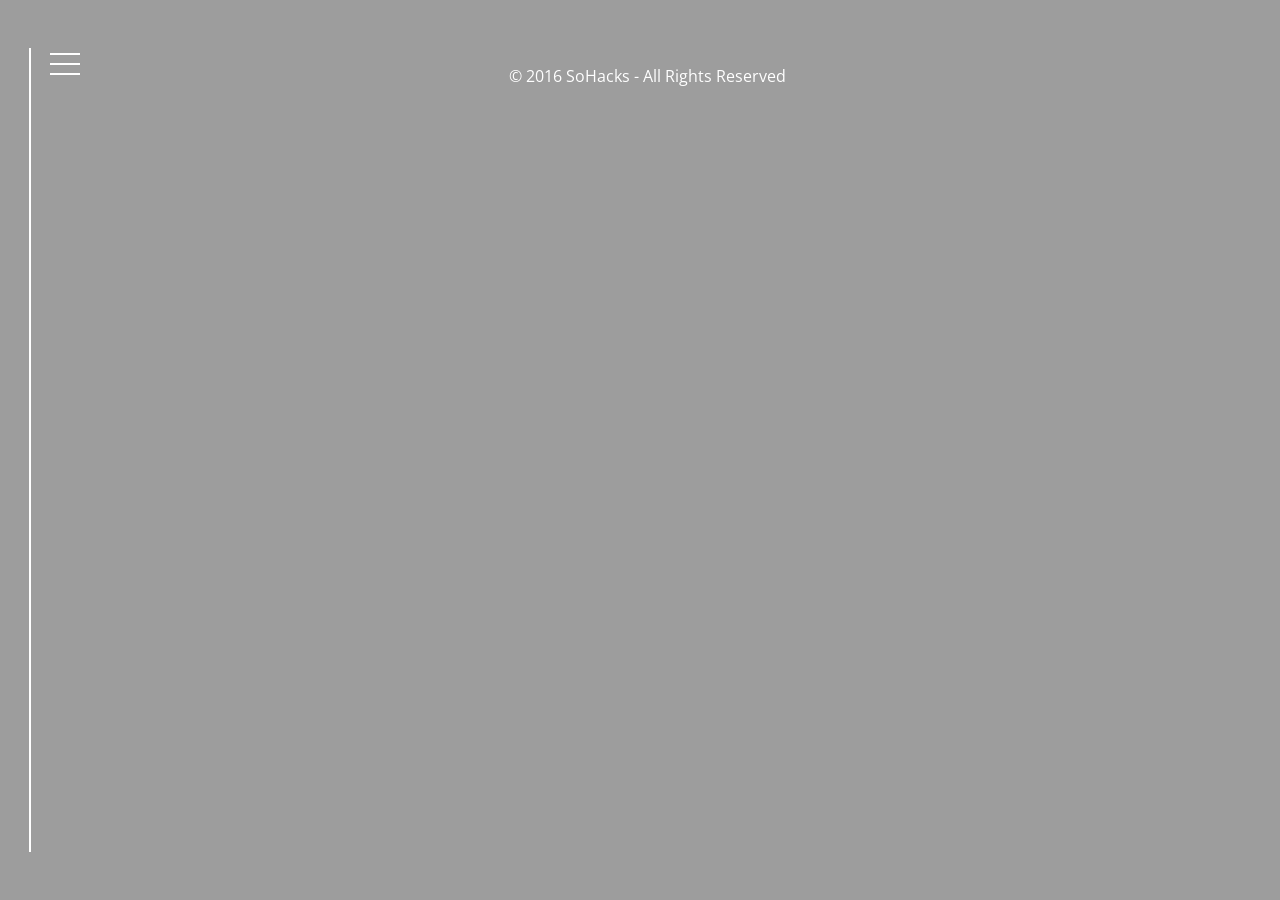
==== commit c953062d: "Update to 3.3" ====
--- a/about.html
+++ b/about.html
@@ -80,7 +80,7 @@
 					<li><a href="index.html"><i class="fa fa-fw fa-home"></i><span>Home</span></a></li>
 					<li><a href="about.html"><i class="fa fa-fw fa-info"></i><span>About</span></a></li>
 					<li><a href="team.html"><i class="fa fa-fw fa-users"></i><span>Team</span></a></li>
-					<!-- <li><a href="gallery.html"><i class="fa fa-fw fa-camera"></i><span>Gallery</span></a></li> -->
+					<li><a href="gallery.html"><i class="fa fa-fw fa-camera"></i><span>Gallery</span></a></li>
 					<!-- <li><a href="sponsors.html"><i class="fa fa-fw fa-gift"></i><span>Sponsors</span></a></li> -->
 				</ul>
 			</div>
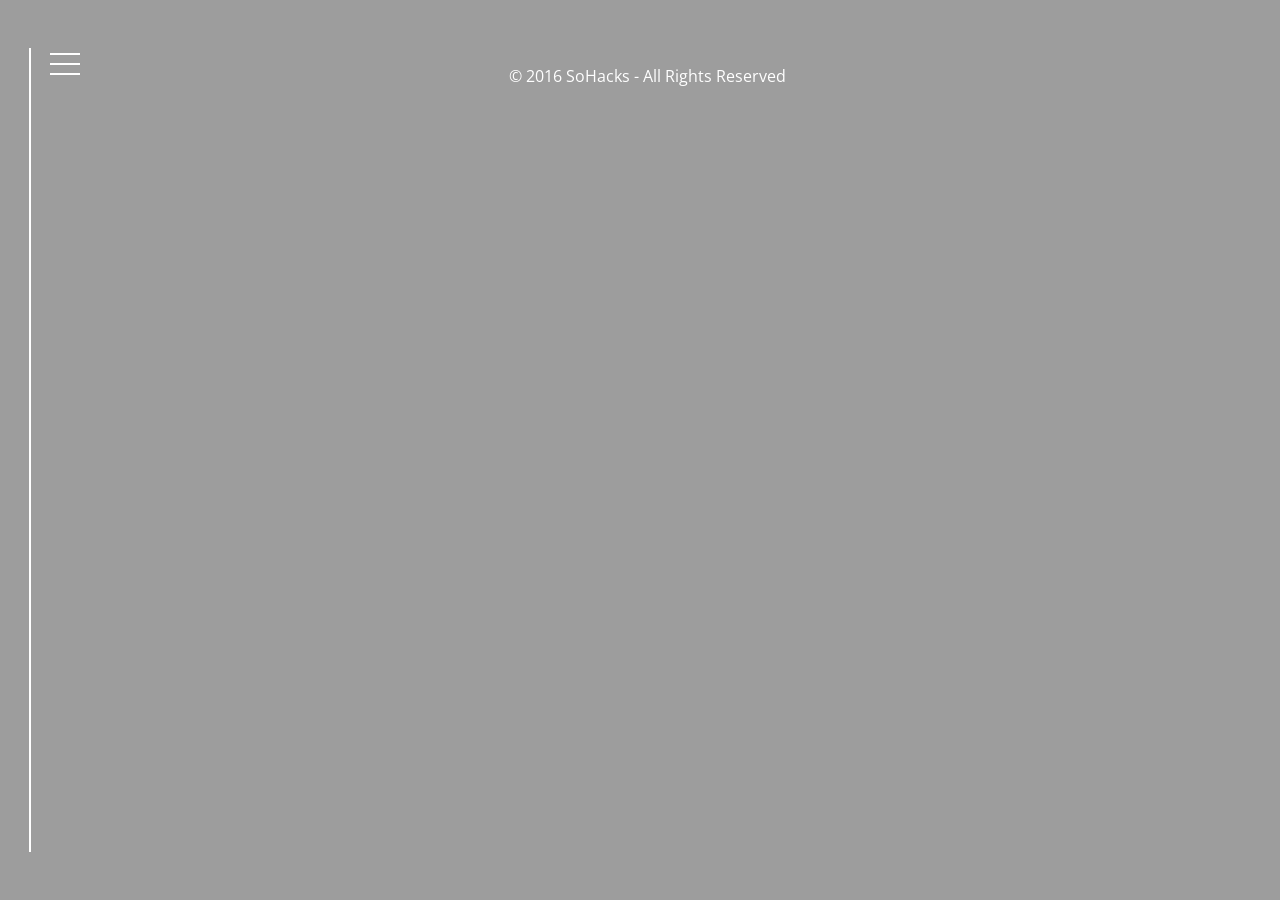
==== commit 7d51021f: "Update about.html" ====
--- a/about.html
+++ b/about.html
@@ -130,6 +130,7 @@
 												<div class="row">
 													<div class="col-xs-12 col-md-6 animated bounceInLeft" data-animation-delay="700">
 														<h3>What is SoHacks</h3>
+														<p></p>
 														<p>SoHacks is a 24 hour coding marathon engineered to help you learn how to code. Make your app, website, or machine a reality with the help of experienced mentors, structured classes, and like-minded peers. You can read more <a href="http://news4sanantonio.com/news/tech/gallery-trinity-hackathon">here!</a></p>
 
 
@@ -193,4 +194,4 @@
 <script type="text/javascript" src="js/main.js"></script>
 
 </body>
-</html>+</html>
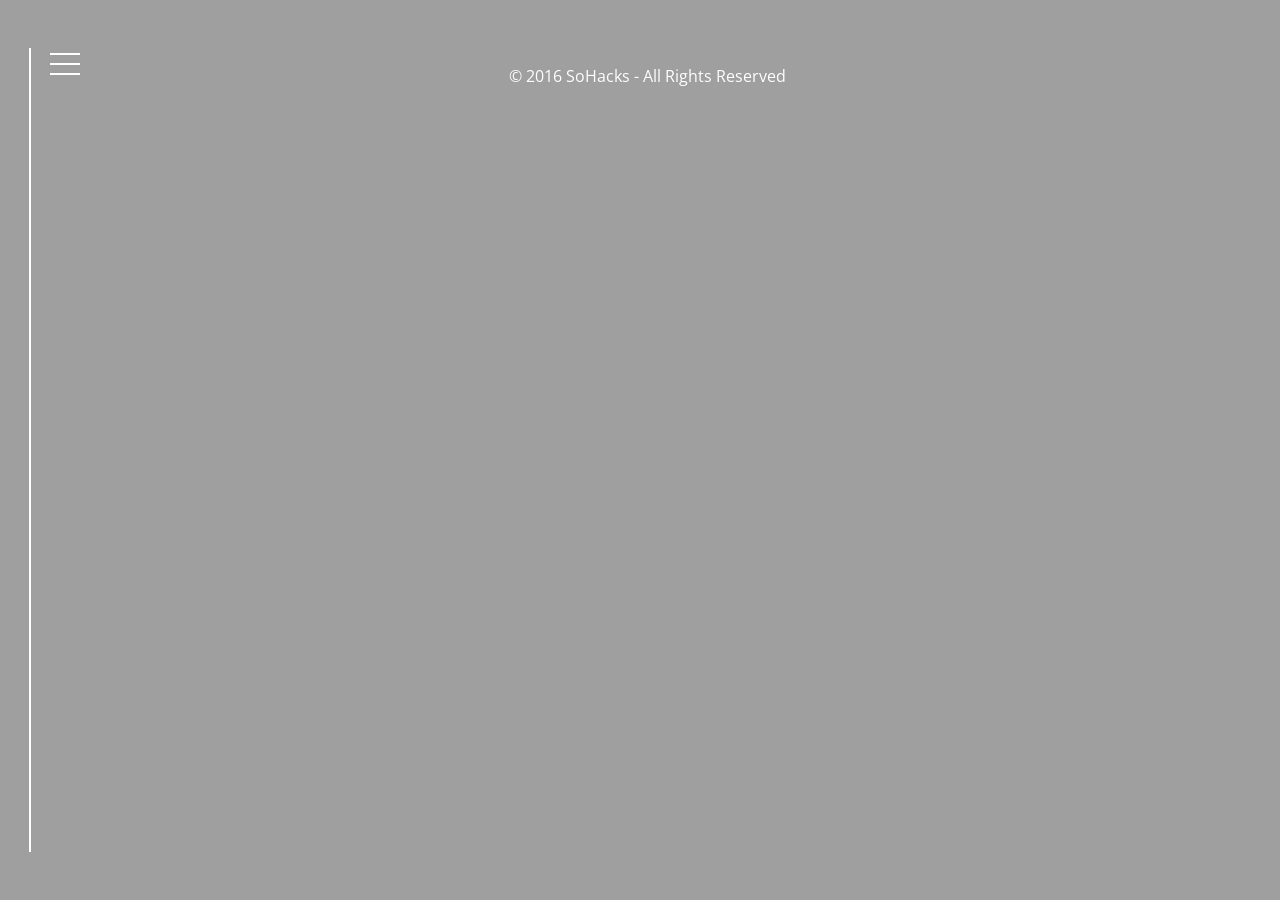
==== commit 60809255: "Update about.html" ====
--- a/about.html
+++ b/about.html
@@ -129,8 +129,8 @@
 											<div class="content-slide aboutus">
 												<div class="row">
 													<div class="col-xs-12 col-md-6 animated bounceInLeft" data-animation-delay="700">
+														<p></p>
 														<h3>What is SoHacks</h3>
-														<p></p>
 														<p>SoHacks is a 24 hour coding marathon engineered to help you learn how to code. Make your app, website, or machine a reality with the help of experienced mentors, structured classes, and like-minded peers. You can read more <a href="http://news4sanantonio.com/news/tech/gallery-trinity-hackathon">here!</a></p>
 
 
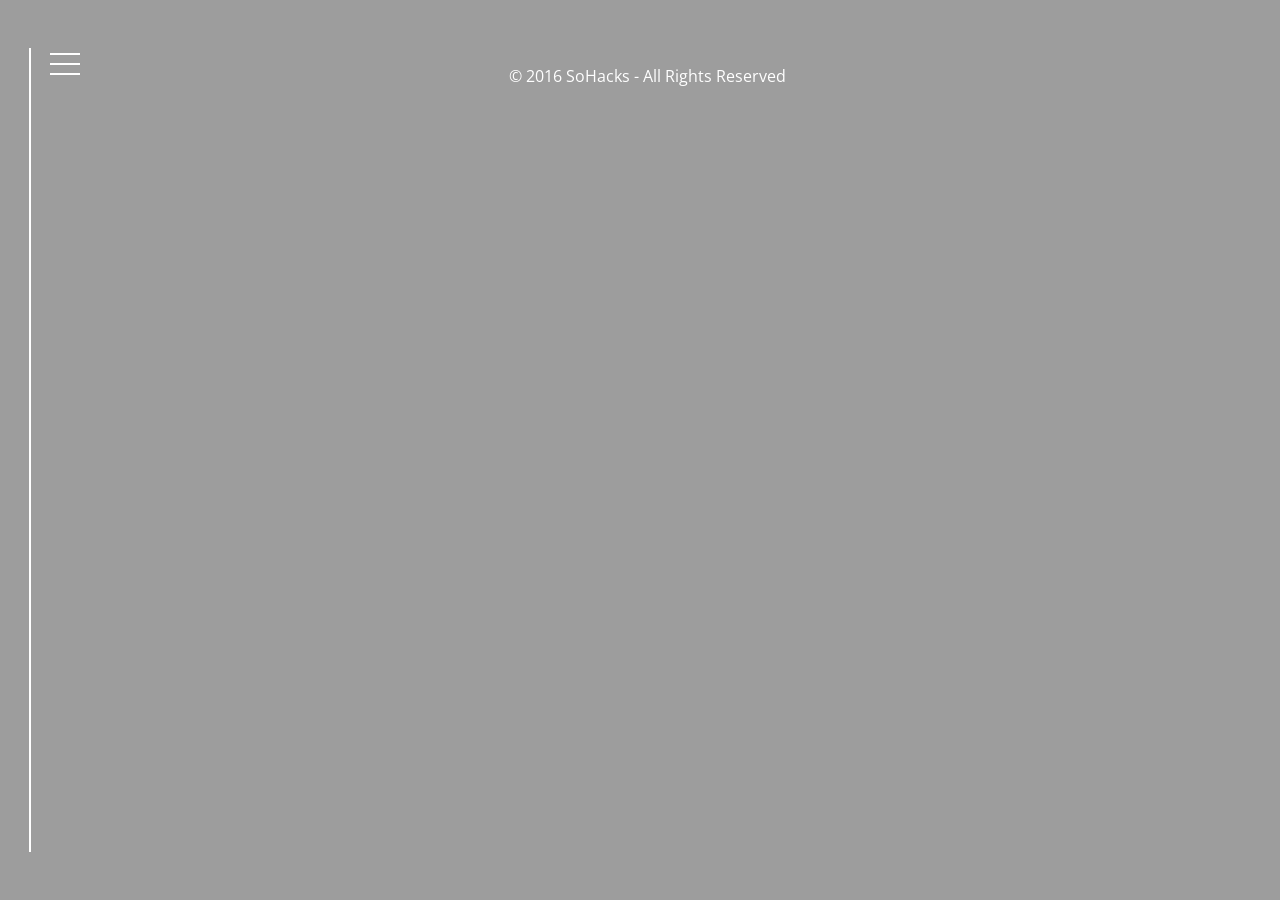
==== commit c34fb987: "updated for klrn video" ====
--- a/about.html
+++ b/about.html
@@ -143,9 +143,9 @@
 													<!-- video section -->
 													<div class="col-xs-12 col-md-6 video-section animated bounceInRight" data-animation-delay="700">
 														<div class="big-video center">
-															<h3>Closing Ceremonies</h3>
+															<h3>See out team talk about SoHacks 3 for SciTech Now on KLRN!</h3>
 															<div class="video-content">
-																<iframe width="560" height="315" src="https://www.youtube.com/embed/VJVRVFyTGPk" frameborder="0" allowfullscreen></iframe>
+																<iframe width="512" height="376" src="http://player.pbs.org/viralplayer/2365827186" frameborder="0" marginwidth="0" marginheight="0" scrolling="no" seamless allowfullscreen></iframe>
 															</div>
 														</div>
 													</div><!-- /video section -->
